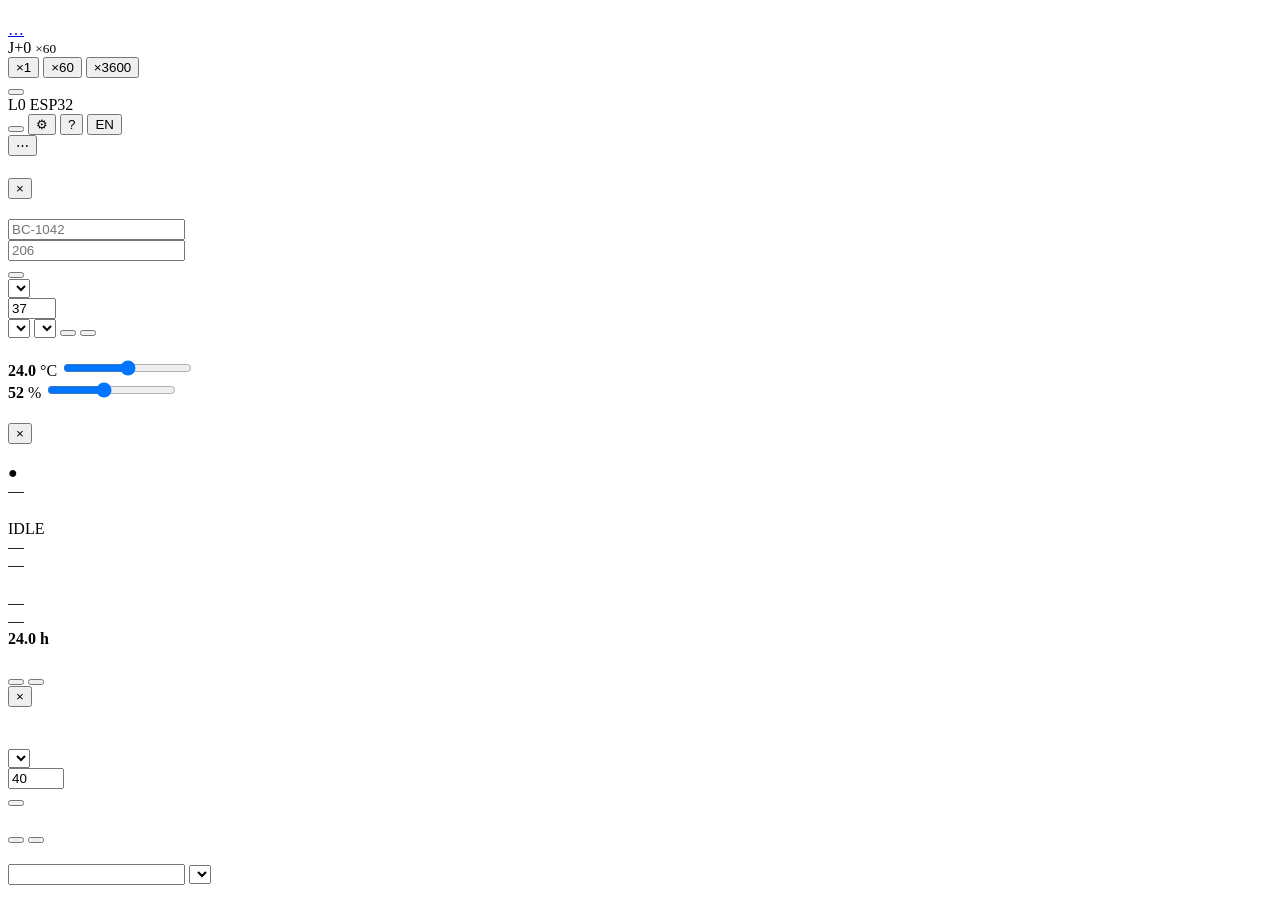
==== dashboard/index.html @ 279cf4fe "Contract 1.5: barcode-first identification, overflow storage, and traceability Identification moves " ====
<!doctype html>
<html lang="en">
<head>
<meta charset="utf-8">
<meta name="viewport" content="width=device-width,initial-scale=1">
<title>Smart Core Warehouse — NRW 8.0</title>
<link rel="stylesheet" href="/static/style.css">
<!-- Three.js is VENDORED in /static/vendor. No CDN, no npm, no bundler:
     the venue wifi cannot break your 25-point criterion. -->
<script type="importmap">
{ "imports": {
    "three": "/static/vendor/three.module.js",
    "three/addons/": "/static/vendor/"
} }
</script>
</head>
<body>
<div id="app">

  <!-- ============================================================
       TOP APPLICATION BAR
       ============================================================ -->
  <div id="top">
    <div class="brand">
      <h1 id="t-title"></h1>
      <div class="sub" id="t-sub"></div>
    </div>
    <div class="divider"></div>
    <div class="statuscluster">
      <span class="sysstatus" id="sys-status"><i class="dot"></i><span id="sys-status-txt"></span></span>
      <span class="contractchip" id="contract-chip"></span>
      <a class="pill dbh" id="db-health" href="/db" title="">…</a>
    </div>
    <div class="spacer"></div>

    <div class="topgroup">
      <div class="clock" id="clock">J+0 <small id="clock-speed">×60</small></div>
      <div class="seg" id="seg-speed">
        <button data-speed="1">&times;1</button>
        <button data-speed="60">&times;60</button>
        <button data-speed="3600">&times;3600</button>
      </div>
      <button class="ghost nowrap" id="jump6"></button>
    </div>

    <div class="divider"></div>

    <div class="topgroup">
      <span class="pill mode" id="p-mode">L0</span>
      <span class="pill off" id="p-dev">ESP32</span>
    </div>

    <div class="divider"></div>

    <div class="topgroup">
      <button class="ghost nowrap" id="btn-scenario"></button>
      <button class="ghost iconbtn" id="btn-sim" title="">&#9881;</button>
      <button class="ghost iconbtn" id="btn-shortcuts" title="">?</button>
      <button class="ghost iconbtn langtoggle" id="btn-lang" title="">EN</button>
      <div class="menu">
        <button class="ghost" id="btn-more" aria-haspopup="true" aria-expanded="false">&#8943;</button>
        <div class="menu-pop" id="more-pop" hidden>
          <button class="ghost" id="btn-newref"></button>
          <button class="ghost" id="btn-reset"></button>
          <a class="ghost" id="lnk-db" href="/db"></a>
        </div>
      </div>
    </div>
  </div>

  <!-- ============================================================
       KPI RIBBON — filled by app.js from st.kpi
       ============================================================ -->
  <div id="kpi-ribbon"></div>

  <!-- ============================================================
       "+ New reference" modal — POST /api/articles (contracts.md §2)
       ============================================================ -->
  <div id="refModal" class="modal-wrap" hidden>
    <div class="modal">
      <h2 id="h-newref"></h2>
      <label id="l-refcode"></label>
      <input type="text" id="nref-ref" placeholder="NY-450" maxlength="24">
      <label id="l-reflabel"></label>
      <input type="text" id="nref-label" placeholder="Noyau bride 450" maxlength="64">
      <div class="row">
        <div><label id="l-refmass"></label>
          <input type="number" id="nref-mass" min="0.1" step="0.1" placeholder="310"></div>
        <div><label id="l-refcap"></label>
          <input type="number" id="nref-cap" min="1" step="1" placeholder="40"></div>
        <div><label id="l-refcolor"></label>
          <input type="color" id="nref-color" value="#4f8cff"></div>
      </div>
      <div class="muted" id="nref-err" hidden></div>
      <div class="row tight">
        <button class="primary" id="btn-nref-add"></button>
        <button class="ghost" id="btn-nref-cancel"></button>
      </div>
    </div>
  </div>

  <!-- ============================================================
       SIMULATION CONTROLS DRAWER — the engineering controls, kept out
       of the operator's main view (plan §18 / spec "SIMULATION CONTROLS")
       ============================================================ -->
  <div id="sim-drawer" class="drawer-wrap">
    <div class="drawer">
      <div class="drawer-head"><h1 id="h-plant"></h1><button class="ghost iconbtn" id="sim-close">&times;</button></div>
      <h2 id="h-barcode"></h2>
      <div class="notice" id="bc-notice"></div>
      <div class="row">
        <div class="f1"><label id="l-bcid"></label>
          <input type="text" id="bc-id" placeholder="BC-1042" maxlength="24"></div>
        <div class="f1"><label id="l-bcmass"></label>
          <input type="number" id="bc-mass" min="0.1" step="0.1" placeholder="206"></div>
      </div>
      <div class="row tight">
        <button class="ghost" id="btn-bc-register"></button>
      </div>
      <div class="muted" id="bc-err" hidden></div>

      <div class="row">
        <div class="f2"><label id="l-art"></label><select id="art"></select></div>
        <div class="f1"><label id="l-qty"></label>
          <input type="number" id="qty" value="37" min="1" max="80"></div>
      </div>
      <label id="l-bcpick"></label>
      <select id="bc-pick"></select>
      <label id="l-ano"></label>
      <select id="ano"></select>
      <button class="primary" id="btn-arrive"></button>
      <button class="textlink" id="btn-quick"></button>

      <h2 id="h-env"></h2>
      <div class="row">
        <div><label><span id="l-temp"></span> <b id="v-t">24.0</b> °C</label>
          <input type="range" id="t_c" min="8" max="40" step="0.5" value="24"></div>
        <div><label><span id="l-hum"></span> <b id="v-rh">52</b> %</label>
          <input type="range" id="rh" min="20" max="95" step="1" value="52"></div>
      </div>
      <div class="notice" id="env-notice"></div>
    </div>
  </div>

  <!-- ============================================================
       SHORTCUTS OVERLAY
       ============================================================ -->
  <div id="shortcuts-drawer" class="drawer-wrap">
    <div class="drawer">
      <div class="drawer-head"><h1 id="h-shortcuts"></h1><button class="ghost iconbtn" id="shortcuts-close">&times;</button></div>
      <div class="shortcuts-grid" id="shortcuts-list"></div>
    </div>
  </div>

  <!-- ============================================================
       LEFT COLUMN — live operation, ESP32, environment, curing,
       crane, quarantine
       ============================================================ -->
  <div id="left">
    <div class="card" id="stagecard">
      <h2 id="h-liveop"></h2>
      <div class="stagebox">
        <div class="stageicon" id="stage-icon">&#9679;</div>
        <div>
          <div class="stagelabel" id="stage-label">—</div>
          <div class="stagesub" id="stage-sub"></div>
        </div>
      </div>
    </div>

    <div class="card esp32">
      <h2 id="h-esp32"></h2>
      <div class="esp32-head">
        <span class="pill off" id="esp32-online"></span>
        <span class="esp32-state st-IDLE" id="esp32-state">IDLE</span>
      </div>
      <div class="esp32-grid">
        <div class="esp32-metric"><div class="v" id="esp32-beam">—</div><div class="k" id="esp32-beam-k"></div></div>
        <div class="esp32-metric"><div class="v" id="esp32-mass">—</div><div class="k" id="esp32-mass-k"></div></div>
      </div>
      <div class="esp32-foot">
        <span id="esp32-stable"></span>
        <span id="esp32-lastseen"></span>
      </div>
    </div>

    <div class="card">
      <h2 id="h-env2"></h2>
      <div class="envrow">
        <div class="envmetric"><div class="v" id="env-t">—</div><div class="k" id="env-t-k"></div></div>
        <div class="envmetric"><div class="v" id="env-rh">—</div><div class="k" id="env-rh-k"></div></div>
      </div>
      <div class="cureline"><span id="l-cure"></span> <b id="v-cure">24.0 h</b></div>
    </div>

    <div class="card">
      <h2 id="h-curing"><span id="h-curing-txt"></span><span class="cnt" id="curing-cnt"></span></h2>
      <div class="curelist" id="curing-list"></div>
    </div>

    <div class="card">
      <h2 id="h-crane"></h2>
      <div id="crane-body"></div>
    </div>

    <div class="card" id="quarcard" hidden>
      <h2><span id="h-quar-txt"></span><span class="cnt" id="quar-cnt"></span></h2>
      <div id="quar-list"></div>
    </div>
  </div>

  <!-- ============================================================
       CENTER — 2D rack visualisation (primary) / 3D twin (secondary)
       ============================================================ -->
  <div id="mid">
    <div class="viewport-tabs">
      <button id="tab-rack" class="on"></button>
      <button id="tab-twin"></button>
    </div>
    <div id="banner"></div>

    <div id="rackwrap">
      <div id="rackview"><div class="faces" id="rack-faces"></div></div>
      <div id="rack-legend"></div>
      <div id="slot-inspector">
        <button class="ghost iconbtn close" id="insp-close">&times;</button>
        <div id="insp-body"></div>
      </div>
    </div>

    <div id="twinwrap" hidden>
      <canvas id="cv"></canvas>
      <div id="legend"></div>
      <div id="cams">
        <button class="ghost" data-cam="iso">Iso</button>
        <button class="ghost" data-cam="aisle">Aisle</button>
        <button class="ghost" data-cam="front">Front</button>
        <button class="ghost" data-cam="top">Top</button>
        <button class="ghost nowrap" id="btn-follow">Follow crane</button>
      </div>
      <div id="hud"></div>
    </div>
  </div>

  <!-- ============================================================
       RIGHT COLUMN — stock by ref, production demand, FIFO evidence,
       reservation panel
       ============================================================ -->
  <div id="right">
    <h2 id="h-byref"></h2>
    <table id="byref" class="grid">
      <colgroup>
        <col style="width:66px"><col style="width:48px">
        <col style="width:56px"><col>
      </colgroup>
      <thead></thead><tbody></tbody>
    </table>

    <h2 id="h-dem"></h2>
    <div class="row">
      <div class="f2"><label id="l-dref"></label><select id="dref"></select></div>
      <div class="f1"><label id="l-dqty"></label>
        <input type="number" id="dqty" value="40" min="1" max="500"></div>
    </div>
    <div class="muted" id="dem-avail"></div>
    <button class="primary" id="btn-demand"></button>

    <h2 id="h-prop"></h2>
    <div id="order"></div>
    <div class="row tight">
      <button class="ghost" id="btn-confirm"></button>
      <button class="ghost" id="btn-cancel"></button>
    </div>

    <h2 id="h-pending"></h2>
    <div id="pending-orders"></div>
  </div>

  <!-- ============================================================
       BOTTOM LEFT+CENTER — inventory table (BOX/REF/LABEL/QTY/
       AVAILABLE/STATE/SLOT/ARRIVAL/CURE/CONFIDENCE/LOCK)
       ============================================================ -->
  <div id="inv">
    <div class="secthead">
      <h2 id="h-inv"></h2>
      <input type="text" id="invsearch">
      <select id="filt"></select>
    </div>
    <div class="tblwrap">
      <table id="invt" class="grid">
        <colgroup>
          <col style="width:70px"><col style="width:64px"><col style="width:130px">
          <col style="width:52px"><col style="width:60px"><col style="width:88px">
          <col style="width:70px"><col style="width:78px"><col style="width:84px">
          <col style="width:72px"><col style="width:56px">
        </colgroup>
        <thead></thead><tbody></tbody>
      </table>
    </div>
  </div>

  <!-- ============================================================
       BOTTOM RIGHT — live event log (flight recorder)
       ============================================================ -->
  <div id="log">
    <div class="secthead"><h2 id="h-log"></h2></div>
    <div id="logbody"></div>
  </div>

</div>

<script type="module" src="/static/app.js"></script>
</body>
</html>
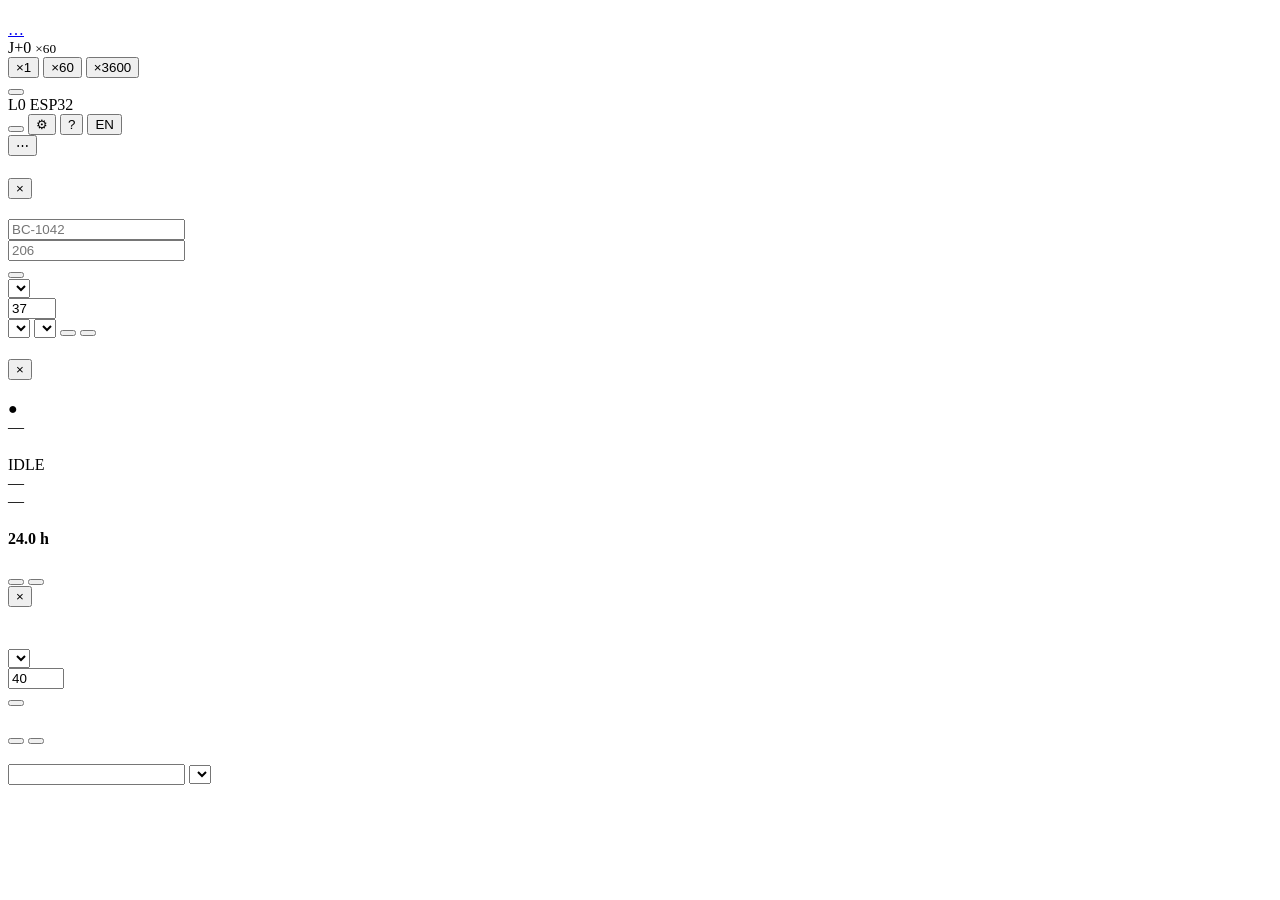
==== commit d00e2f34: "Contract 1.8: remove the DHT22 temperature/humidity sensor entirely It only ever fed an adaptive cur" ====
--- a/dashboard/index.html
+++ b/dashboard/index.html
@@ -86,8 +86,6 @@
       <div class="row">
         <div><label id="l-refmass"></label>
           <input type="number" id="nref-mass" min="0.1" step="0.1" placeholder="310"></div>
-        <div><label id="l-refcap"></label>
-          <input type="number" id="nref-cap" min="1" step="1" placeholder="40"></div>
         <div><label id="l-refcolor"></label>
           <input type="color" id="nref-color" value="#4f8cff"></div>
       </div>
@@ -130,15 +128,6 @@
       <select id="ano"></select>
       <button class="primary" id="btn-arrive"></button>
       <button class="textlink" id="btn-quick"></button>
-
-      <h2 id="h-env"></h2>
-      <div class="row">
-        <div><label><span id="l-temp"></span> <b id="v-t">24.0</b> °C</label>
-          <input type="range" id="t_c" min="8" max="40" step="0.5" value="24"></div>
-        <div><label><span id="l-hum"></span> <b id="v-rh">52</b> %</label>
-          <input type="range" id="rh" min="20" max="95" step="1" value="52"></div>
-      </div>
-      <div class="notice" id="env-notice"></div>
     </div>
   </div>
 
@@ -153,8 +142,7 @@
   </div>
 
   <!-- ============================================================
-       LEFT COLUMN — live operation, ESP32, environment, curing,
-       crane, quarantine
+       LEFT COLUMN — live operation, ESP32, curing, crane, quarantine
        ============================================================ -->
   <div id="left">
     <div class="card" id="stagecard">
@@ -185,12 +173,8 @@
     </div>
 
     <div class="card">
-      <h2 id="h-env2"></h2>
-      <div class="envrow">
-        <div class="envmetric"><div class="v" id="env-t">—</div><div class="k" id="env-t-k"></div></div>
-        <div class="envmetric"><div class="v" id="env-rh">—</div><div class="k" id="env-rh-k"></div></div>
-      </div>
-      <div class="cureline"><span id="l-cure"></span> <b id="v-cure">24.0 h</b></div>
+      <h2 id="h-cure"></h2>
+      <div class="cureline"><b id="v-cure">24.0 h</b></div>
     </div>
 
     <div class="card">
@@ -274,6 +258,9 @@
 
     <h2 id="h-pending"></h2>
     <div id="pending-orders"></div>
+
+    <h2 id="h-batches"></h2>
+    <div id="batches-pending"></div>
   </div>
 
   <!-- ============================================================
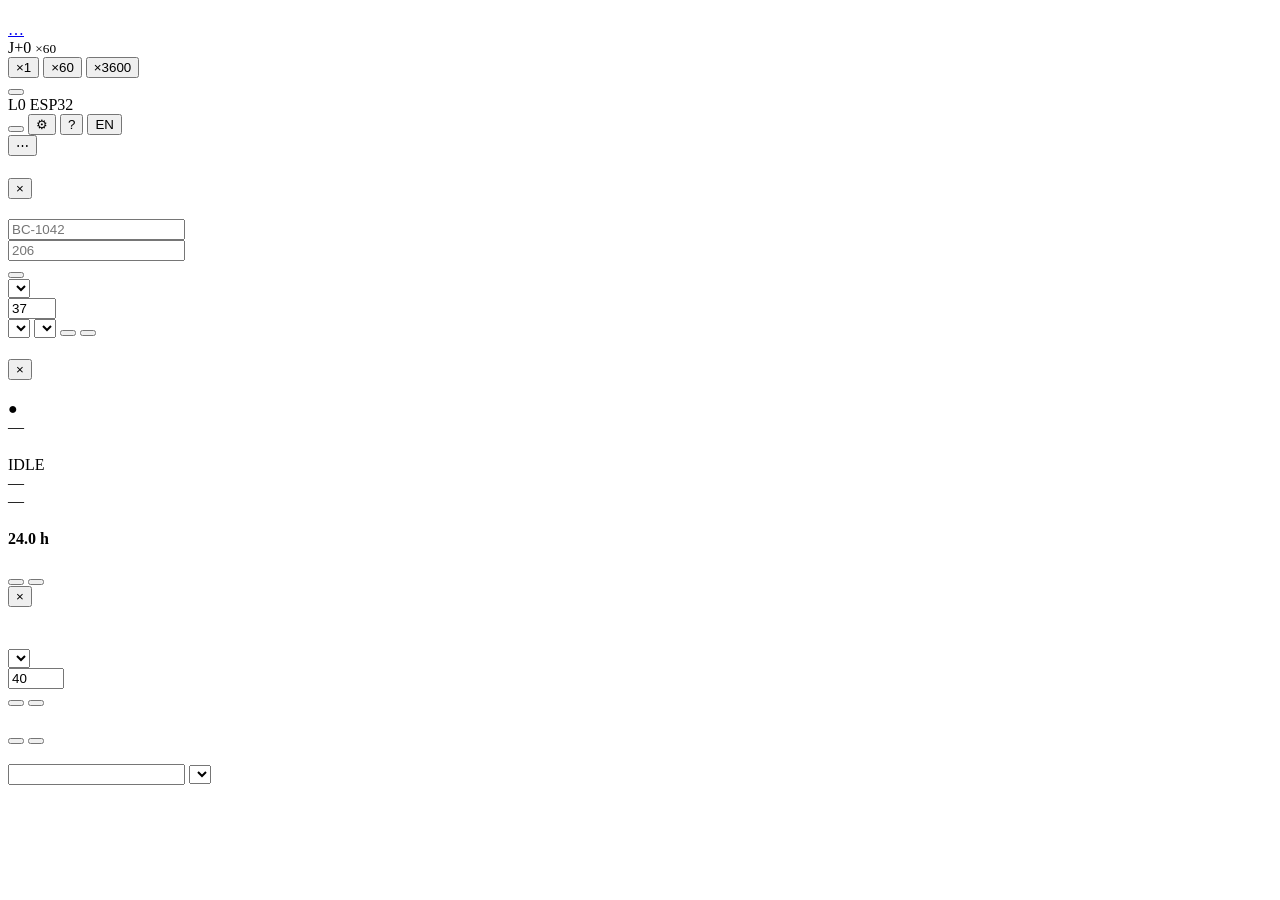
==== commit 86145748: "Contract 1.9: whole-box-only allocation again, oldest-ready-box convenience Revert FIFO picks to who" ====
--- a/dashboard/index.html
+++ b/dashboard/index.html
@@ -142,6 +142,17 @@
   </div>
 
   <!-- ============================================================
+       RESIZE HANDLES — drag to resize left/mid/right/inv/log against
+       each other. gutR and gutR2 are the same visual line (mid|right in
+       the main row, inv|log in the bottom row) since grid-template-areas
+       can't reuse one area name across a row split by gutH.
+       ============================================================ -->
+  <div class="gut gut-v" id="gutL" data-gut="left"></div>
+  <div class="gut gut-v" id="gutR" data-gut="right"></div>
+  <div class="gut gut-h" id="gutH" data-gut="bottom"></div>
+  <div class="gut gut-v" id="gutR2" data-gut="right"></div>
+
+  <!-- ============================================================
        LEFT COLUMN — live operation, ESP32, curing, crane, quarantine
        ============================================================ -->
   <div id="left">
@@ -232,13 +243,15 @@
        ============================================================ -->
   <div id="right">
     <h2 id="h-byref"></h2>
-    <table id="byref" class="grid">
-      <colgroup>
-        <col style="width:66px"><col style="width:48px">
-        <col style="width:56px"><col>
-      </colgroup>
-      <thead></thead><tbody></tbody>
-    </table>
+    <div class="rsec" id="byref-wrap">
+      <table id="byref" class="grid">
+        <colgroup>
+          <col style="width:66px"><col style="width:48px">
+          <col style="width:56px"><col>
+        </colgroup>
+        <thead></thead><tbody></tbody>
+      </table>
+    </div>
 
     <h2 id="h-dem"></h2>
     <div class="row">
@@ -248,19 +261,20 @@
     </div>
     <div class="muted" id="dem-avail"></div>
     <button class="primary" id="btn-demand"></button>
+    <button class="textlink" id="btn-demand-oldest"></button>
 
     <h2 id="h-prop"></h2>
-    <div id="order"></div>
+    <div class="rsec" id="order"></div>
     <div class="row tight">
       <button class="ghost" id="btn-confirm"></button>
       <button class="ghost" id="btn-cancel"></button>
     </div>
 
     <h2 id="h-pending"></h2>
-    <div id="pending-orders"></div>
+    <div class="rsec" id="pending-orders"></div>
 
     <h2 id="h-batches"></h2>
-    <div id="batches-pending"></div>
+    <div class="rsec" id="batches-pending"></div>
   </div>
 
   <!-- ============================================================
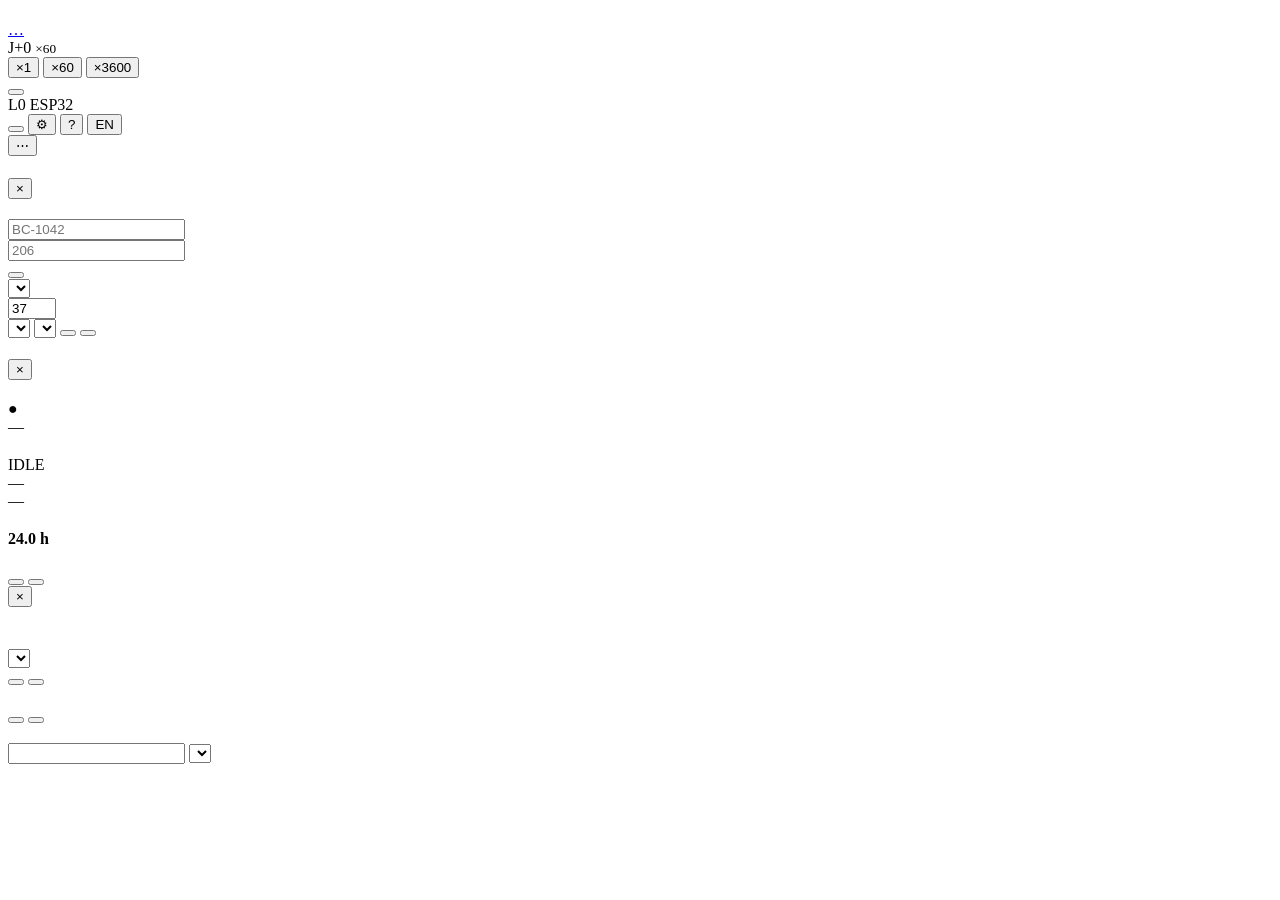
==== commit 3aa2836c: "Contract 1.11: demand by box ("BOX-3 (28 units)"), FIFO enforced The dashboard no longer asks for a " ====
--- a/dashboard/index.html
+++ b/dashboard/index.html
@@ -255,9 +255,7 @@
 
     <h2 id="h-dem"></h2>
     <div class="row">
-      <div class="f2"><label id="l-dref"></label><select id="dref"></select></div>
-      <div class="f1"><label id="l-dqty"></label>
-        <input type="number" id="dqty" value="40" min="1" max="500"></div>
+      <div class="f2"><label id="l-dbox"></label><select id="dbox"></select></div>
     </div>
     <div class="muted" id="dem-avail"></div>
     <button class="primary" id="btn-demand"></button>
